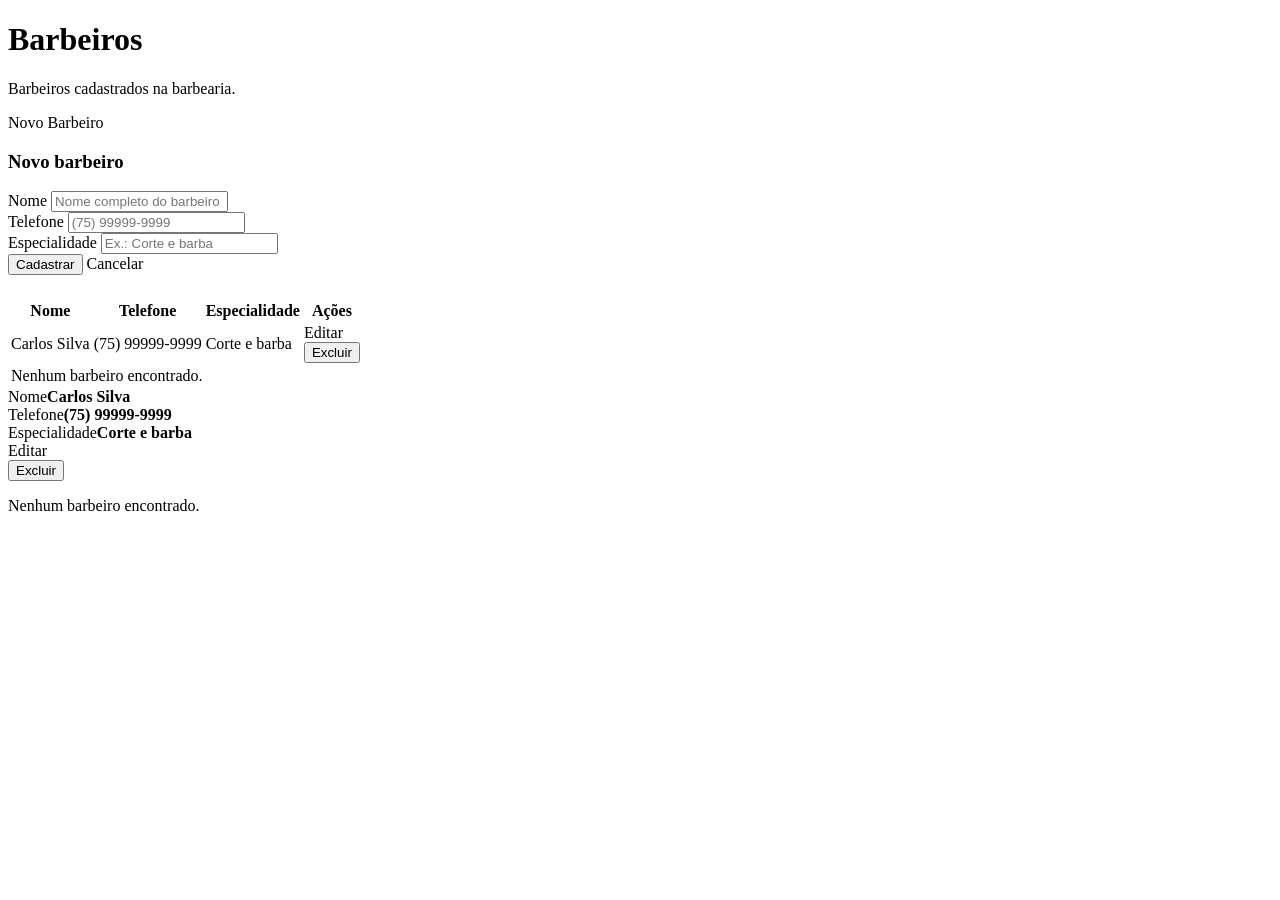
==== src/main/resources/templates/barbeiros.html @ a9b5c005 "Adicionado os dto e entity" ====
<!DOCTYPE html>
<html lang="pt-br" xmlns:th="http://www.thymeleaf.org">

<head>
    <meta charset="UTF-8">
    <meta name="viewport" content="width=device-width, initial-scale=1.0">
    <title>Barbeiros — Barbearia Beco 7</title>
    <link rel="preconnect" href="https://fonts.googleapis.com">
    <link
        href="https://fonts.googleapis.com/css2?family=Oswald:wght@500;600;700&family=Work+Sans:wght@400;500;600&display=swap"
        rel="stylesheet">
    <link rel="stylesheet" th:href="@{/css/estilo.css}">
</head>

<body>

    <div class="app">
        <div th:replace="~{fragments/comuns :: menu-lateral(pagina='barbeiros')}"></div>

        <div class="area-principal">
            <main class="conteudo">
                <div class="container">
                    <div class="pagina-cabecalho">
                        <div>
                            <h1>Barbeiros</h1>
                            <p>Barbeiros cadastrados na barbearia.</p>
                        </div>
                        <a th:if="${formBarbeiro == null}" th:href="@{/barbeiros(novo=true)}"
                            class="botao botao-primario">Novo Barbeiro</a>
                    </div>

                    <div class="cartao" style="margin-bottom: 24px;" th:if="${formBarbeiro != null}">
                        <h3 th:text="${formBarbeiro.id != null} ? 'Editar barbeiro' : 'Novo barbeiro'">Novo barbeiro
                        </h3>

                        <form class="formulario"
                            th:action="${formBarbeiro.id != null} ? @{'/barbeiros/' + ${formBarbeiro.id}} : @{/barbeiros}"
                            method="post">
                            <div class="campo">
                                <label for="nome">Nome</label>
                                <input id="nome" name="nome" type="text" placeholder="Nome completo do barbeiro"
                                    th:value="${formBarbeiro.nome}" required>
                            </div>

                            <div class="campo">
                                <label for="telefone">Telefone</label>
                                <input id="telefone" name="telefone" type="tel" placeholder="(75) 99999-9999"
                                    th:value="${formBarbeiro.telefone}" required>
                            </div>

                            <div class="campo">
                                <label for="especialidade">Especialidade</label>
                                <input id="especialidade" name="especialidade" type="text"
                                    placeholder="Ex.: Corte e barba" th:value="${formBarbeiro.especialidade}">
                            </div>

                            <div class="acoes-formulario">
                                <button type="submit" class="botao botao-primario"
                                    th:text="${formBarbeiro.id != null} ? 'Salvar alterações' : 'Cadastrar'">Cadastrar</button>
                                <a th:href="@{/barbeiros}" class="botao botao-secundario">Cancelar</a>
                            </div>
                        </form>
                    </div>

                    <div class="tabela-responsiva">
                        <table>
                            <thead>
                                <tr>
                                    <th>Nome</th>
                                    <th>Telefone</th>
                                    <th>Especialidade</th>
                                    <th>Ações</th>
                                </tr>
                            </thead>
                            <tbody>
                                <tr th:each="item : ${barbeiros}">
                                    <td th:text="${item.nome}">Carlos Silva</td>
                                    <td th:text="${item.telefone}">(75) 99999-9999</td>
                                    <td th:text="${item.especialidade}">Corte e barba</td>
                                    <td class="acoes-tabela">
                                        <a class="botao botao-pequeno botao-secundario"
                                            th:href="@{/barbeiros(editar=${item.id})}">Editar</a>
                                        <form method="post" th:action="@{'/barbeiros/' + ${item.id} + '/excluir'}">
                                            <button type="submit"
                                                class="botao botao-pequeno botao-perigo">Excluir</button>
                                        </form>
                                    </td>
                                </tr>
                                <tr th:if="${#lists.isEmpty(barbeiros)}">
                                    <td class="vazio" colspan="4">Nenhum barbeiro encontrado.</td>
                                </tr>
                            </tbody>
                        </table>
                    </div>

                    <div class="lista-cartoes">
                        <div class="item-cartao" th:each="item : ${barbeiros}">
                            <div class="linha"><span>Nome</span><strong th:text="${item.nome}">Carlos Silva</strong>
                            </div>
                            <div class="linha"><span>Telefone</span><strong th:text="${item.telefone}">(75)
                                    99999-9999</strong></div>
                            <div class="linha"><span>Especialidade</span><strong th:text="${item.especialidade}">Corte e
                                    barba</strong></div>
                            <div class="acoes-tabela">
                                <a class="botao botao-pequeno botao-secundario"
                                    th:href="@{/barbeiros(editar=${item.id})}">Editar</a>
                                <form method="post" th:action="@{'/barbeiros/' + ${item.id} + '/excluir'}">
                                    <button type="submit" class="botao botao-pequeno botao-perigo">Excluir</button>
                                </form>
                            </div>
                        </div>
                        <p class="vazio" th:if="${#lists.isEmpty(barbeiros)}">Nenhum barbeiro encontrado.</p>
                    </div>
                </div>
            </main>
        </div>
    </div>

    <script th:src="@{/js/app.js}" defer></script>
</body>

</html>
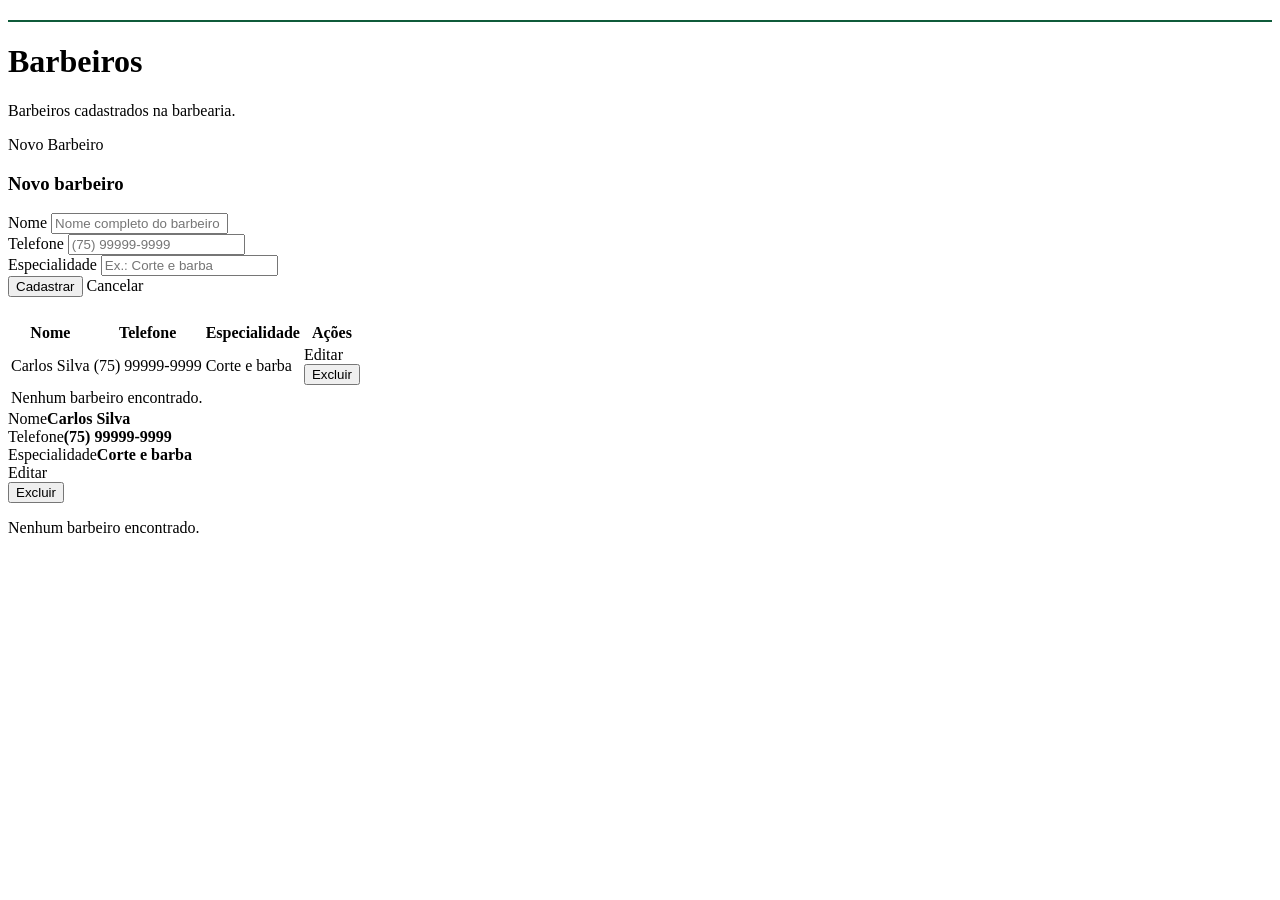
==== commit eddf4aac: "coloquei o service e controller de cliente, barbeiro e agendamento" ====
--- a/src/main/resources/templates/barbeiros.html
+++ b/src/main/resources/templates/barbeiros.html
@@ -1,122 +1,209 @@
-<!DOCTYPE html>
+<!doctype html>
 <html lang="pt-br" xmlns:th="http://www.thymeleaf.org">
-
-<head>
-    <meta charset="UTF-8">
-    <meta name="viewport" content="width=device-width, initial-scale=1.0">
+  <head>
+    <meta charset="UTF-8" />
+    <meta name="viewport" content="width=device-width, initial-scale=1.0" />
     <title>Barbeiros — Barbearia Beco 7</title>
-    <link rel="preconnect" href="https://fonts.googleapis.com">
+    <link rel="preconnect" href="https://fonts.googleapis.com" />
     <link
-        href="https://fonts.googleapis.com/css2?family=Oswald:wght@500;600;700&family=Work+Sans:wght@400;500;600&display=swap"
-        rel="stylesheet">
-    <link rel="stylesheet" th:href="@{/css/estilo.css}">
-</head>
-
-<body>
-
+      href="https://fonts.googleapis.com/css2?family=Oswald:wght@500;600;700&family=Work+Sans:wght@400;500;600&display=swap"
+      rel="stylesheet"
+    />
+    <link rel="stylesheet" th:href="@{/css/estilo.css}" />
+  </head>
+
+  <body>
     <div class="app">
-        <div th:replace="~{fragments/comuns :: menu-lateral(pagina='barbeiros')}"></div>
-
-        <div class="area-principal">
-            <main class="conteudo">
-                <div class="container">
-                    <div class="pagina-cabecalho">
-                        <div>
-                            <h1>Barbeiros</h1>
-                            <p>Barbeiros cadastrados na barbearia.</p>
-                        </div>
-                        <a th:if="${formBarbeiro == null}" th:href="@{/barbeiros(novo=true)}"
-                            class="botao botao-primario">Novo Barbeiro</a>
-                    </div>
-
-                    <div class="cartao" style="margin-bottom: 24px;" th:if="${formBarbeiro != null}">
-                        <h3 th:text="${formBarbeiro.id != null} ? 'Editar barbeiro' : 'Novo barbeiro'">Novo barbeiro
-                        </h3>
-
-                        <form class="formulario"
-                            th:action="${formBarbeiro.id != null} ? @{'/barbeiros/' + ${formBarbeiro.id}} : @{/barbeiros}"
-                            method="post">
-                            <div class="campo">
-                                <label for="nome">Nome</label>
-                                <input id="nome" name="nome" type="text" placeholder="Nome completo do barbeiro"
-                                    th:value="${formBarbeiro.nome}" required>
-                            </div>
-
-                            <div class="campo">
-                                <label for="telefone">Telefone</label>
-                                <input id="telefone" name="telefone" type="tel" placeholder="(75) 99999-9999"
-                                    th:value="${formBarbeiro.telefone}" required>
-                            </div>
-
-                            <div class="campo">
-                                <label for="especialidade">Especialidade</label>
-                                <input id="especialidade" name="especialidade" type="text"
-                                    placeholder="Ex.: Corte e barba" th:value="${formBarbeiro.especialidade}">
-                            </div>
-
-                            <div class="acoes-formulario">
-                                <button type="submit" class="botao botao-primario"
-                                    th:text="${formBarbeiro.id != null} ? 'Salvar alterações' : 'Cadastrar'">Cadastrar</button>
-                                <a th:href="@{/barbeiros}" class="botao botao-secundario">Cancelar</a>
-                            </div>
-                        </form>
-                    </div>
-
-                    <div class="tabela-responsiva">
-                        <table>
-                            <thead>
-                                <tr>
-                                    <th>Nome</th>
-                                    <th>Telefone</th>
-                                    <th>Especialidade</th>
-                                    <th>Ações</th>
-                                </tr>
-                            </thead>
-                            <tbody>
-                                <tr th:each="item : ${barbeiros}">
-                                    <td th:text="${item.nome}">Carlos Silva</td>
-                                    <td th:text="${item.telefone}">(75) 99999-9999</td>
-                                    <td th:text="${item.especialidade}">Corte e barba</td>
-                                    <td class="acoes-tabela">
-                                        <a class="botao botao-pequeno botao-secundario"
-                                            th:href="@{/barbeiros(editar=${item.id})}">Editar</a>
-                                        <form method="post" th:action="@{'/barbeiros/' + ${item.id} + '/excluir'}">
-                                            <button type="submit"
-                                                class="botao botao-pequeno botao-perigo">Excluir</button>
-                                        </form>
-                                    </td>
-                                </tr>
-                                <tr th:if="${#lists.isEmpty(barbeiros)}">
-                                    <td class="vazio" colspan="4">Nenhum barbeiro encontrado.</td>
-                                </tr>
-                            </tbody>
-                        </table>
-                    </div>
-
-                    <div class="lista-cartoes">
-                        <div class="item-cartao" th:each="item : ${barbeiros}">
-                            <div class="linha"><span>Nome</span><strong th:text="${item.nome}">Carlos Silva</strong>
-                            </div>
-                            <div class="linha"><span>Telefone</span><strong th:text="${item.telefone}">(75)
-                                    99999-9999</strong></div>
-                            <div class="linha"><span>Especialidade</span><strong th:text="${item.especialidade}">Corte e
-                                    barba</strong></div>
-                            <div class="acoes-tabela">
-                                <a class="botao botao-pequeno botao-secundario"
-                                    th:href="@{/barbeiros(editar=${item.id})}">Editar</a>
-                                <form method="post" th:action="@{'/barbeiros/' + ${item.id} + '/excluir'}">
-                                    <button type="submit" class="botao botao-pequeno botao-perigo">Excluir</button>
-                                </form>
-                            </div>
-                        </div>
-                        <p class="vazio" th:if="${#lists.isEmpty(barbeiros)}">Nenhum barbeiro encontrado.</p>
-                    </div>
-                </div>
-            </main>
-        </div>
+      <div
+        th:replace="~{fragments/comuns :: menu-lateral(pagina='barbeiros')}"
+      ></div>
+
+      <div class="area-principal">
+        <main class="conteudo">
+          <div class="container">
+            <div
+              class="mensagem erro"
+              th:if="${erro}"
+              th:text="${erro}"
+              style="margin-bottom: 20px"
+            ></div>
+            <div
+              class="mensagem"
+              th:if="${mensagem}"
+              th:text="${mensagem}"
+              style="
+                margin-bottom: 20px;
+                background: rgba(15, 91, 58, 0.2);
+                border: 1px solid #0f5b3a;
+                color: #8fe0b8;
+              "
+            ></div>
+            <div class="pagina-cabecalho">
+              <div>
+                <h1>Barbeiros</h1>
+                <p>Barbeiros cadastrados na barbearia.</p>
+              </div>
+              <a
+                th:if="${formBarbeiro == null}"
+                th:href="@{/barbeiros(novo=true)}"
+                class="botao botao-primario"
+                >Novo Barbeiro</a
+              >
+            </div>
+
+            <div
+              class="cartao"
+              style="margin-bottom: 24px"
+              th:if="${formBarbeiro != null}"
+            >
+              <h3
+                th:text="${formBarbeiro.id != null} ? 'Editar barbeiro' : 'Novo barbeiro'"
+              >
+                Novo barbeiro
+              </h3>
+
+              <form
+                class="formulario"
+                th:action="${formBarbeiro.id != null} ? @{'/barbeiros/' + ${formBarbeiro.id}} : @{/barbeiros}"
+                method="post"
+              >
+                <div class="campo">
+                  <label for="nome">Nome</label>
+                  <input
+                    id="nome"
+                    name="nome"
+                    type="text"
+                    placeholder="Nome completo do barbeiro"
+                    th:value="${formBarbeiro.nome}"
+                    required
+                  />
+                </div>
+
+                <div class="campo">
+                  <label for="telefone">Telefone</label>
+                  <input
+                    id="telefone"
+                    name="telefone"
+                    type="tel"
+                    placeholder="(75) 99999-9999"
+                    th:value="${formBarbeiro.telefone}"
+                    required
+                  />
+                </div>
+
+                <div class="campo">
+                  <label for="especialidade">Especialidade</label>
+                  <input
+                    id="especialidade"
+                    name="especialidade"
+                    type="text"
+                    placeholder="Ex.: Corte e barba"
+                    th:value="${formBarbeiro.especialidade}"
+                  />
+                </div>
+
+                <div class="acoes-formulario">
+                  <button
+                    type="submit"
+                    class="botao botao-primario"
+                    th:text="${formBarbeiro.id != null} ? 'Salvar alterações' : 'Cadastrar'"
+                  >
+                    Cadastrar
+                  </button>
+                  <a th:href="@{/barbeiros}" class="botao botao-secundario"
+                    >Cancelar</a
+                  >
+                </div>
+              </form>
+            </div>
+
+            <div class="tabela-responsiva">
+              <table>
+                <thead>
+                  <tr>
+                    <th>Nome</th>
+                    <th>Telefone</th>
+                    <th>Especialidade</th>
+                    <th>Ações</th>
+                  </tr>
+                </thead>
+                <tbody>
+                  <tr th:each="item : ${barbeiros}">
+                    <td th:text="${item.nome}">Carlos Silva</td>
+                    <td th:text="${item.telefone}">(75) 99999-9999</td>
+                    <td th:text="${item.especialidade}">Corte e barba</td>
+                    <td class="acoes-tabela">
+                      <a
+                        class="botao botao-pequeno botao-secundario"
+                        th:href="@{/barbeiros(editar=${item.id})}"
+                        >Editar</a
+                      >
+                      <form
+                        method="post"
+                        th:action="@{'/barbeiros/' + ${item.id} + '/excluir'}"
+                      >
+                        <button
+                          type="submit"
+                          class="botao botao-pequeno botao-perigo"
+                        >
+                          Excluir
+                        </button>
+                      </form>
+                    </td>
+                  </tr>
+                  <tr th:if="${#lists.isEmpty(barbeiros)}">
+                    <td class="vazio" colspan="4">
+                      Nenhum barbeiro encontrado.
+                    </td>
+                  </tr>
+                </tbody>
+              </table>
+            </div>
+
+            <div class="lista-cartoes">
+              <div class="item-cartao" th:each="item : ${barbeiros}">
+                <div class="linha">
+                  <span>Nome</span
+                  ><strong th:text="${item.nome}">Carlos Silva</strong>
+                </div>
+                <div class="linha">
+                  <span>Telefone</span
+                  ><strong th:text="${item.telefone}">(75) 99999-9999</strong>
+                </div>
+                <div class="linha">
+                  <span>Especialidade</span
+                  ><strong th:text="${item.especialidade}"
+                    >Corte e barba</strong
+                  >
+                </div>
+                <div class="acoes-tabela">
+                  <a
+                    class="botao botao-pequeno botao-secundario"
+                    th:href="@{/barbeiros(editar=${item.id})}"
+                    >Editar</a
+                  >
+                  <form
+                    method="post"
+                    th:action="@{'/barbeiros/' + ${item.id} + '/excluir'}"
+                  >
+                    <button
+                      type="submit"
+                      class="botao botao-pequeno botao-perigo"
+                    >
+                      Excluir
+                    </button>
+                  </form>
+                </div>
+              </div>
+              <p class="vazio" th:if="${#lists.isEmpty(barbeiros)}">
+                Nenhum barbeiro encontrado.
+              </p>
+            </div>
+          </div>
+        </main>
+      </div>
     </div>
 
     <script th:src="@{/js/app.js}" defer></script>
-</body>
-
-</html>+  </body>
+</html>
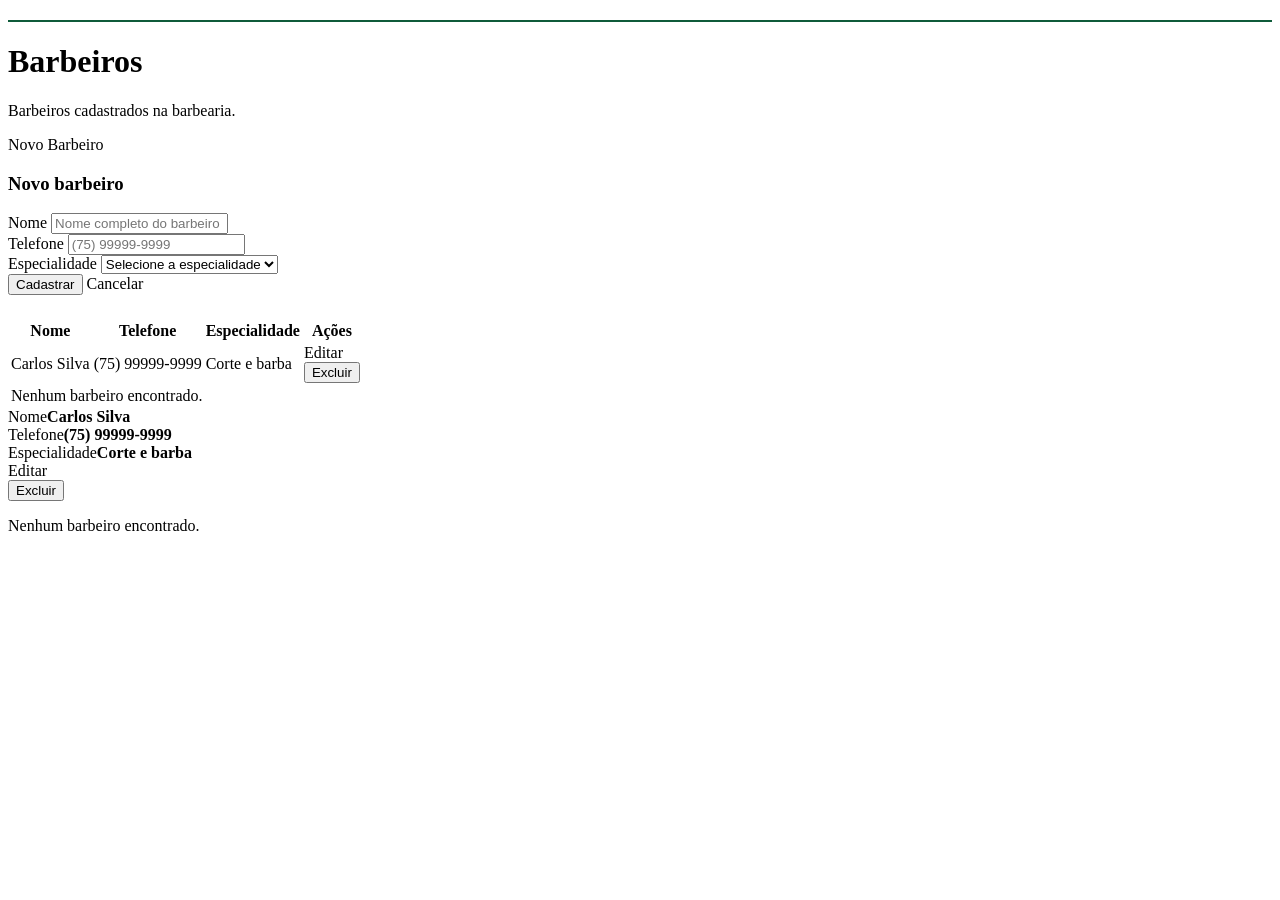
==== commit 17b9987a: "incluido o menu suspenso para a especialidade do barbeiro" ====
--- a/src/main/resources/templates/barbeiros.html
+++ b/src/main/resources/templates/barbeiros.html
@@ -93,13 +93,27 @@
 
                 <div class="campo">
                   <label for="especialidade">Especialidade</label>
-                  <input
-                    id="especialidade"
-                    name="especialidade"
-                    type="text"
-                    placeholder="Ex.: Corte e barba"
-                    th:value="${formBarbeiro.especialidade}"
-                  />
+                  <select id="especialidade" name="especialidade" required>
+                    <option value="">Selecione a especialidade</option>
+                    <option
+                      value="Corte"
+                      th:selected="${formBarbeiro.especialidade == 'Corte'}"
+                    >
+                      Corte
+                    </option>
+                    <option
+                      value="Barba"
+                      th:selected="${formBarbeiro.especialidade == 'Barba'}"
+                    >
+                      Barba
+                    </option>
+                    <option
+                      value="Corte + Barba"
+                      th:selected="${formBarbeiro.especialidade == 'Corte + Barba'}"
+                    >
+                      Corte + Barba
+                    </option>
+                  </select>
                 </div>
 
                 <div class="acoes-formulario">
